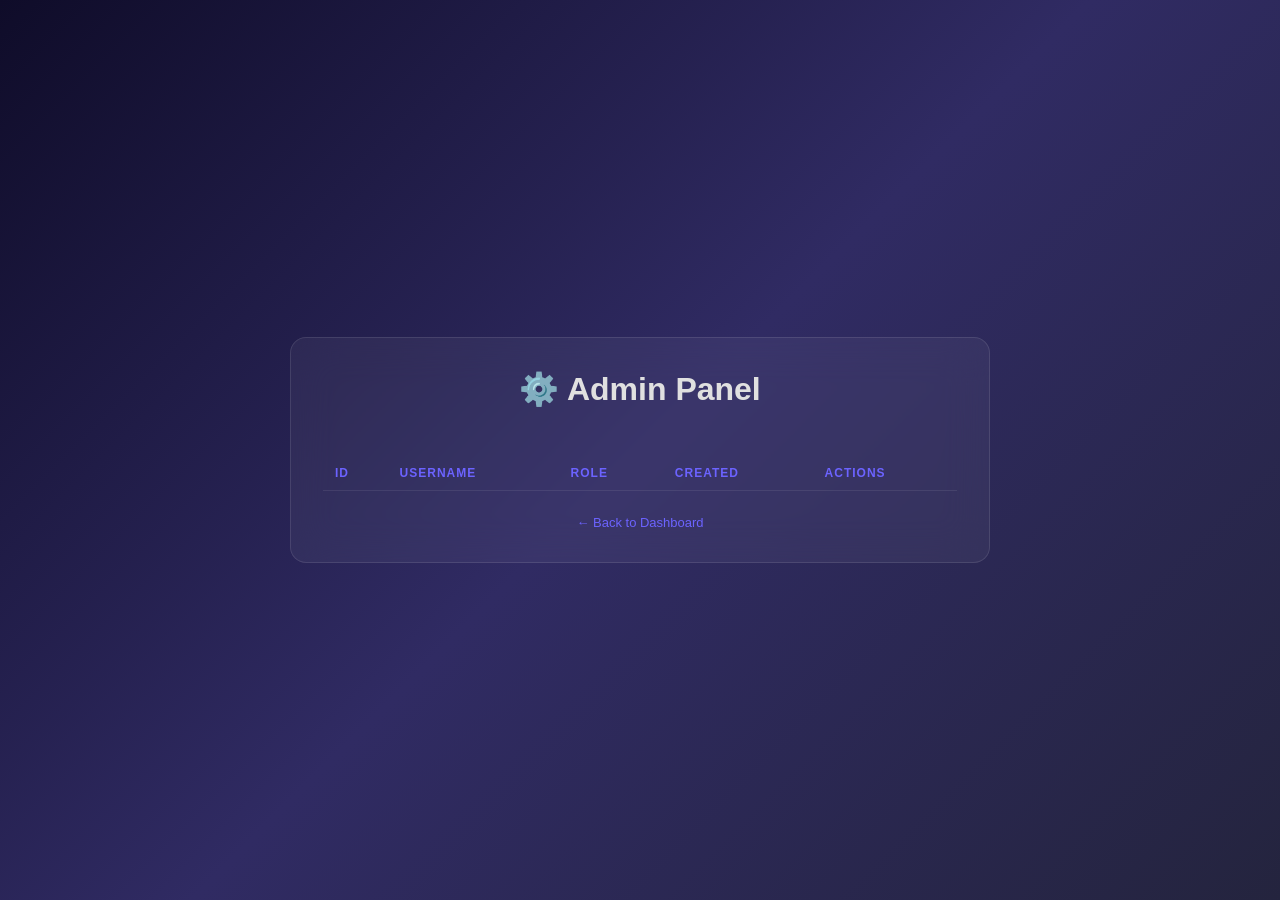
==== server/web/templates/advance.html @ 5b046fe5 "init" ====
<!DOCTYPE html>
<html lang="en">

<head>
    <meta charset="UTF-8">
    <meta name="viewport" content="width=device-width, initial-scale=1.0">
    <title>ClipCascade - Admin</title>
    <style>
        * {
            margin: 0;
            padding: 0;
            box-sizing: border-box;
        }

        body {
            font-family: -apple-system, BlinkMacSystemFont, 'Segoe UI', Roboto, sans-serif;
            background: linear-gradient(135deg, #0f0c29, #302b63, #24243e);
            min-height: 100vh;
            display: flex;
            align-items: center;
            justify-content: center;
            color: #e0e0e0;
        }

        .container {
            background: rgba(255, 255, 255, 0.05);
            backdrop-filter: blur(20px);
            border: 1px solid rgba(255, 255, 255, 0.1);
            border-radius: 16px;
            padding: 32px;
            width: 100%;
            max-width: 700px;
        }

        h1 {
            text-align: center;
            margin-bottom: 24px;
        }

        table {
            width: 100%;
            border-collapse: collapse;
            margin-bottom: 24px;
        }

        th,
        td {
            padding: 10px 12px;
            text-align: left;
            border-bottom: 1px solid rgba(255, 255, 255, 0.08);
            font-size: 14px;
        }

        th {
            color: #6c63ff;
            font-size: 12px;
            text-transform: uppercase;
            letter-spacing: 1px;
        }

        .btn {
            padding: 6px 14px;
            border: 1px solid rgba(255, 255, 255, 0.15);
            border-radius: 6px;
            background: rgba(255, 255, 255, 0.08);
            color: #e0e0e0;
            cursor: pointer;
            font-size: 12px;
            transition: background .2s;
        }

        .btn:hover {
            background: rgba(255, 255, 255, 0.15);
        }

        .btn-danger {
            border-color: rgba(255, 107, 107, .3);
            color: #ff6b6b;
        }

        .btn-danger:hover {
            background: rgba(255, 107, 107, .15);
        }

        .actions {
            display: flex;
            gap: 6px;
        }

        .stats {
            display: grid;
            grid-template-columns: repeat(3, 1fr);
            gap: 12px;
            margin-bottom: 24px;
        }

        .stat {
            background: rgba(255, 255, 255, 0.05);
            border-radius: 8px;
            padding: 12px;
            text-align: center;
        }

        .stat .value {
            font-size: 20px;
            font-weight: 700;
            color: #6c63ff;
        }

        .stat .label {
            font-size: 11px;
            color: #999;
            margin-top: 4px;
        }

        .back {
            display: block;
            text-align: center;
            color: #6c63ff;
            text-decoration: none;
            font-size: 13px;
            margin-top: 16px;
        }

        dialog {
            background: rgba(30, 30, 60, 0.98);
            border: 1px solid rgba(255, 255, 255, 0.15);
            border-radius: 12px;
            color: #e0e0e0;
            padding: 24px;
            max-width: 350px;
        }

        dialog input {
            width: 100%;
            padding: 10px;
            background: rgba(255, 255, 255, 0.08);
            border: 1px solid rgba(255, 255, 255, 0.15);
            border-radius: 6px;
            color: #fff;
            margin: 8px 0 16px;
            font-size: 14px;
        }

        dialog .btn {
            width: 100%;
            padding: 10px;
        }
    </style>
</head>

<body>
    <div class="container">
        <h1>⚙️ Admin Panel</h1>
        <div class="stats" id="stats"></div>
        <table>
            <thead>
                <tr>
                    <th>ID</th>
                    <th>Username</th>
                    <th>Role</th>
                    <th>Created</th>
                    <th>Actions</th>
                </tr>
            </thead>
            <tbody id="users"></tbody>
        </table>
        <a href="/" class="back">← Back to Dashboard</a>
    </div>

    <dialog id="resetDialog">
        <h3 style="margin-bottom:8px">Reset Password</h3>
        <input type="password" id="newPassword" placeholder="New password (min 4 chars)">
        <button class="btn" onclick="doReset()">Update</button>
        <button class="btn" onclick="document.getElementById('resetDialog').close()"
            style="margin-top:8px;background:transparent">Cancel</button>
    </dialog>

    <script>
        let resetUserId = null;

        async function loadStats() {
            const res = await fetch('/api/admin/stats');
            const d = await res.json();
            document.getElementById('stats').innerHTML = `
                <div class="stat"><div class="value">${d.users}</div><div class="label">Users</div></div>
                <div class="stat"><div class="value">${d.ws?.active_connections || 0}</div><div class="label">WS Connections</div></div>
                <div class="stat"><div class="value">${d.p2p?.active_peers || 0}</div><div class="label">P2P Peers</div></div>`;
        }

        async function loadUsers() {
            const res = await fetch('/api/admin/users');
            const users = await res.json();
            document.getElementById('users').innerHTML = users.map(u => `
                <tr>
                    <td>${u.id}</td><td>${u.username}</td><td>${u.role}</td>
                    <td>${new Date(u.created_at).toLocaleDateString()}</td>
                    <td class="actions">
                        <button class="btn" onclick="resetPw(${u.id})">Reset PW</button>
                        <button class="btn" onclick="toggleRole(${u.id},'${u.role}')">${u.role === 'ADMIN' ? '→USER' : '→ADMIN'}</button>
                        <button class="btn btn-danger" onclick="deleteUser(${u.id},'${u.username}')">Delete</button>
                    </td>
                </tr>`).join('');
        }

        function resetPw(id) { resetUserId = id; document.getElementById('resetDialog').showModal(); }

        async function doReset() {
            const pw = document.getElementById('newPassword').value;
            if (pw.length < 4) return alert('Min 4 chars');
            await fetch(`/api/admin/users/${resetUserId}/password`, { method: 'PUT', headers: { 'Content-Type': 'application/json' }, body: JSON.stringify({ password: pw }) });
            document.getElementById('resetDialog').close();
            document.getElementById('newPassword').value = '';
        }

        async function toggleRole(id, current) {
            const role = current === 'ADMIN' ? 'USER' : 'ADMIN';
            await fetch(`/api/admin/users/${id}/role`, { method: 'PUT', headers: { 'Content-Type': 'application/json' }, body: JSON.stringify({ role }) });
            loadUsers();
        }

        async function deleteUser(id, name) {
            if (!confirm(`Delete user "${name}"?`)) return;
            await fetch(`/api/admin/users/${id}`, { method: 'DELETE' });
            loadUsers();
        }

        loadStats(); loadUsers();
        setInterval(loadStats, 5000);
    </script>
</body>

</html>
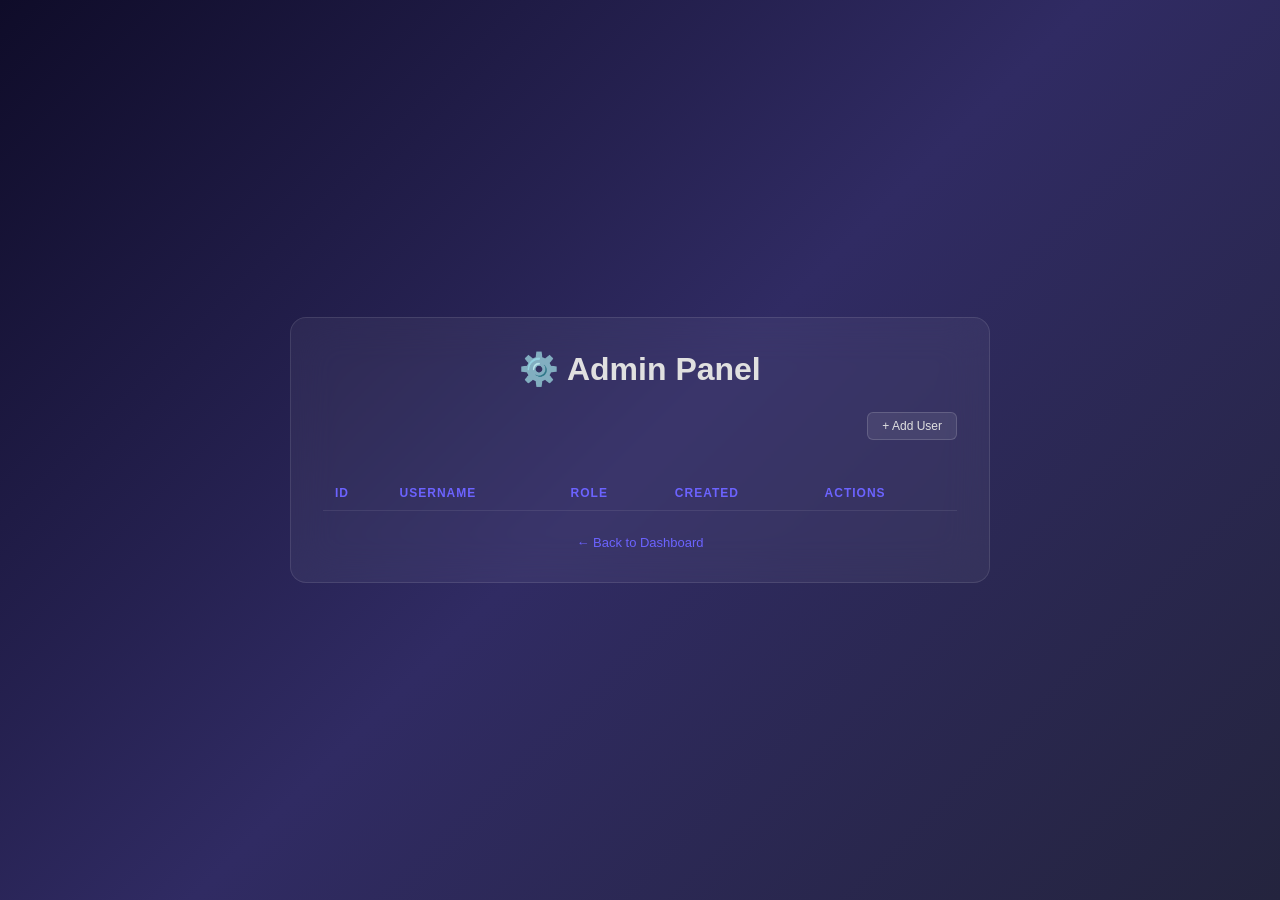
==== commit d32cb691: "feat: 优化部分架构 以及终端显示问题" ====
--- a/server/web/templates/advance.html
+++ b/server/web/templates/advance.html
@@ -37,6 +37,12 @@
             margin-bottom: 24px;
         }
 
+        .toolbar {
+            display: flex;
+            justify-content: flex-end;
+            margin-bottom: 12px;
+        }
+
         table {
             width: 100%;
             border-collapse: collapse;
@@ -152,6 +158,9 @@
 <body>
     <div class="container">
         <h1>⚙️ Admin Panel</h1>
+        <div class="toolbar">
+            <button class="btn" onclick="openCreateUser()">+ Add User</button>
+        </div>
         <div class="stats" id="stats"></div>
         <table>
             <thead>
@@ -175,6 +184,14 @@
         <button class="btn" onclick="document.getElementById('resetDialog').close()"
             style="margin-top:8px;background:transparent">Cancel</button>
     </dialog>
+    <dialog id="createDialog">
+        <h3 style="margin-bottom:8px">Create User</h3>
+        <input type="text" id="createUsername" placeholder="Username">
+        <input type="password" id="createPassword" placeholder="Password (min 4 chars)">
+        <button class="btn" onclick="doCreateUser()">Create</button>
+        <button class="btn" onclick="document.getElementById('createDialog').close()"
+            style="margin-top:8px;background:transparent">Cancel</button>
+    </dialog>
 
     <script>
         let resetUserId = null;
@@ -225,9 +242,35 @@
             loadUsers();
         }
 
+        function openCreateUser() {
+            document.getElementById('createDialog').showModal();
+        }
+
+        async function doCreateUser() {
+            const username = document.getElementById('createUsername').value.trim();
+            const password = document.getElementById('createPassword').value;
+            if (!username || password.length < 4) {
+                return alert('Username required, password min 4 chars');
+            }
+            const res = await fetch('/api/admin/users', {
+                method: 'POST',
+                headers: { 'Content-Type': 'application/json' },
+                body: JSON.stringify({ username, password })
+            });
+            const result = await res.json().catch(() => ({}));
+            if (!res.ok) {
+                return alert(result.error || 'Create user failed');
+            }
+            document.getElementById('createDialog').close();
+            document.getElementById('createUsername').value = '';
+            document.getElementById('createPassword').value = '';
+            loadUsers();
+            loadStats();
+        }
+
         loadStats(); loadUsers();
         setInterval(loadStats, 5000);
     </script>
 </body>
 
-</html>+</html>
